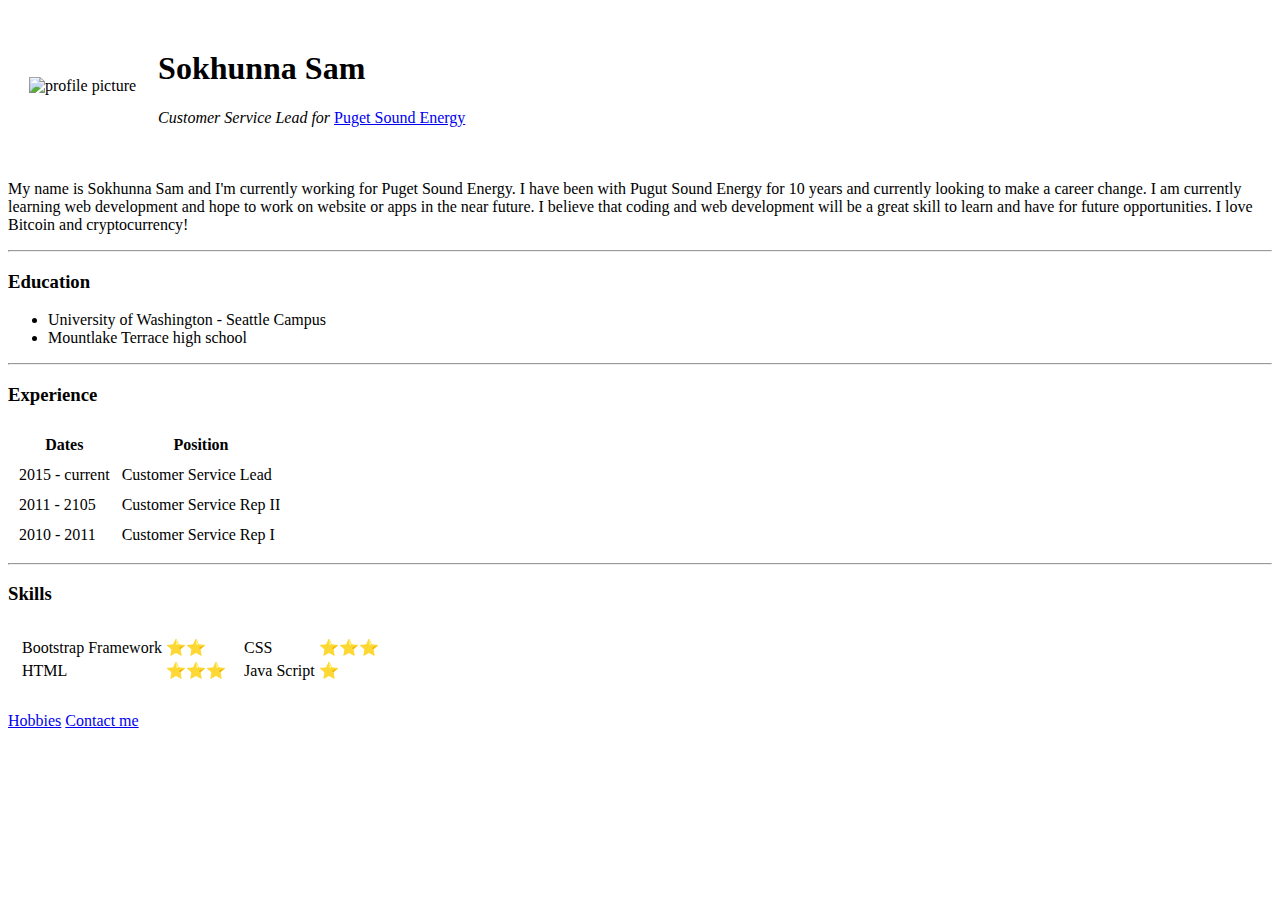
==== index.html @ 0ce4279e "Add initial cv website files" ====
<!DOCTYPE html>
<html lang="en" dir="ltr">

<head>
  <meta charset="utf-8">
  <title> Sokhunna's Personal site</title>

</head>

<body>
  <table cellspacing="20">
    <tr>
      <td><img src="image/profile.jpg" alt="profile picture"></td>
      <td>
        <H1>Sokhunna Sam</H1>
        <p><em>Customer Service Lead for </em>
          <st><a href="http://www.pse.com">Puget Sound Energy</a></st>
        </p>
      </td>
    </tr>
  </table>
  <p>My name is Sokhunna Sam and I'm currently working for Puget Sound Energy. I have been with Pugut Sound Energy for 10 years and
    currently looking to make a career change. I am currently learning web development and hope to work on website or apps in the near future.
    I believe that coding and web development will be a great skill to learn and have for future opportunities. I love Bitcoin and cryptocurrency!</p>
  <hr>
  <h3>Education</h3>
  <ul>
    <li>University of Washington - Seattle Campus</li>
    <li>Mountlake Terrace high school</li>
  </ul>
  <hr>
  <h3>Experience</h3>
  <table cellspacing="10">
    <thead>
      <tr>
        <th>Dates</th>
        <th>Position</th>
      </tr>
    </thead>
    <tr>
      <td>2015 - current</td>
      <td>Customer Service Lead</td>
    </tr>
    <tr>
      <td>2011 - 2105</td>
      <td>Customer Service Rep II</td>
    </tr>
    <tr>
      <td>2010 - 2011</td>
      <td>Customer Service Rep I</td>
    </tr>
  </table>
  <hr>
  <h3>Skills</h3>
  <table cellspacing="10">
    <tr>
      <td>
        <table>
          <tr>
            <td>Bootstrap Framework</td>
            <td>⭐⭐</td>
          </tr>
          <tr>
            <td>HTML</td>
            <td>⭐⭐⭐</td>
          </tr>
      </td>
    </tr>
  </table>
  </td>
  <td>
    <table>
      <tr>
        <td>CSS</td>
        <td>⭐⭐⭐</td>
      </tr>
      <tr>
        <td>Java Script</td>
        <td>⭐</td>
      </tr>
  </table>
  </td>

  </table>

  <br>



  <a href="hobbies.html">Hobbies</a>
  <a href="contact-me.html">Contact me</a>





</body>




</html>
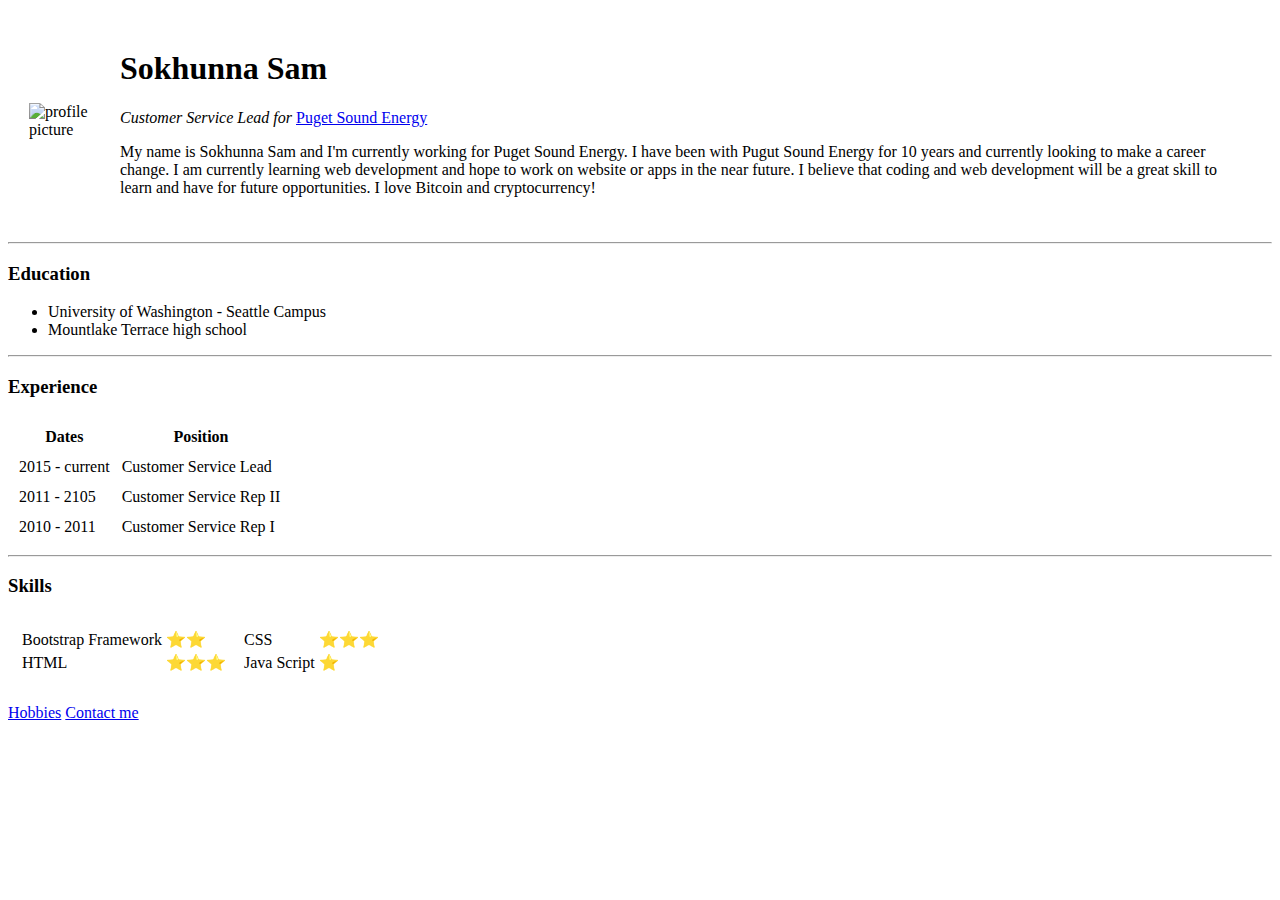
==== commit 2e126ef8: "Add files via upload" ====
--- a/index.html
+++ b/index.html
@@ -4,6 +4,8 @@
 <head>
   <meta charset="utf-8">
   <title> Sokhunna's Personal site</title>
+<link rel="stylesheet" href="css/styles.css">
+
 
 </head>
 
@@ -16,12 +18,13 @@
         <p><em>Customer Service Lead for </em>
           <st><a href="http://www.pse.com">Puget Sound Energy</a></st>
         </p>
+        <p>My name is Sokhunna Sam and I'm currently working for Puget Sound Energy. I have been with Pugut Sound Energy for 10 years and
+          currently looking to make a career change. I am currently learning web development and hope to work on website or apps in the near future.
+          I believe that coding and web development will be a great skill to learn and have for future opportunities. I love Bitcoin and cryptocurrency!</p>
       </td>
     </tr>
   </table>
-  <p>My name is Sokhunna Sam and I'm currently working for Puget Sound Energy. I have been with Pugut Sound Energy for 10 years and
-    currently looking to make a career change. I am currently learning web development and hope to work on website or apps in the near future.
-    I believe that coding and web development will be a great skill to learn and have for future opportunities. I love Bitcoin and cryptocurrency!</p>
+
   <hr>
   <h3>Education</h3>
   <ul>
@@ -78,7 +81,7 @@
         <td>Java Script</td>
         <td>⭐</td>
       </tr>
-  </table>
+    </table>
   </td>
 
   </table>
